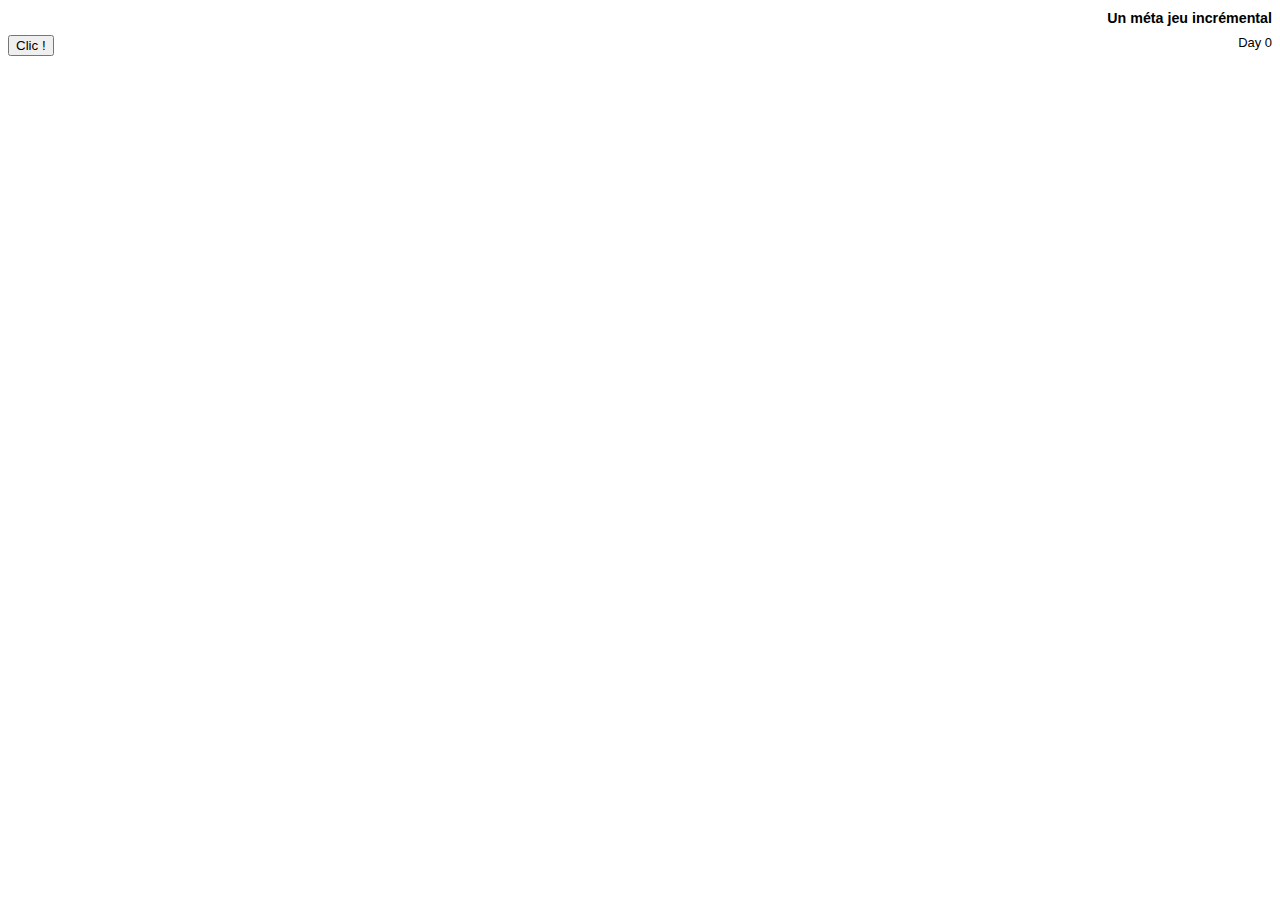
==== game.html @ 7034f35f "Activating google cdr for jquery" ====
<!DOCTYPE html>
<html lang="en">
  <head>
    <meta charset="utf-8">
    <meta http-equiv="X-UA-Compatible" content="IE=edge">
    <meta name="viewport" content="width=device-width, initial-scale=1">
    <link rel="stylesheet" href="css/game.css"/>
    <title>Un méta jeu incrémental !</title>

    <script src="js/vendor/sugar.min.js"></script>
    <script src="https://ajax.googleapis.com/ajax/libs/jquery/1.11.0/jquery.min.js"></script>
    <!--script src="http://code.jquery.com/jquery-1.11.0.min.js"></script-->
    <link rel="stylesheet" href="js/vendor/jquery-ui/jquery-ui.css"/>
    <!--script src="js/vendor/jquery.min.js"></script-->
    <script src="js/vendor/jquery-ui/jquery-ui.js"></script>
  </head>
  <body>
    <h1>Un méta jeu incrémental</h1>

    <div class="col-right" id="info">
      Day <span id="days">0</span>
      <div id="log"></div>
    </div>
    <div class="col-left">
      <div id="resources">
        <span id="clic"></span>
      </div>
      <div id="thingsToClick">
        <button id="clicButton" class="clicker" resource="clic">Clic !</button>
      </div>
      <div id="games-container">
      </div>
    </div>

    <script src="js/resource.js"></script>
    <script src="js/players.js"></script>
    <script src="js/games.js"></script>
    <script src="js/distillers.js"></script>
    <script src="js/game.js"></script>
  </body>
</html>
---- css/game.css ----
html, body {
  font-family: Trebuchet MS,Tahoma,Verdana,Arial,sans-serif;
  font-size: 0.9em;
  cursor: default;
}

h1 {
  font-size: 1.1em;
  text-align: right;
}

div.game {
  border: 1px solid #aaa;
  padding: 3px;
  border-radius: 5px;
  display: block;
  width: 300px;
  overflow: hidden;
}

div.col-left {
  overflow: hidden;
  width: auto;
}

div.col-right {
  float: right;
}

div.game div.col-right {
  width: 33%;
}

div.game div span.number {
  font-weight: bold;
}
div.game div span.cost {
  font-size: smaller;
  color: #aaa;
}
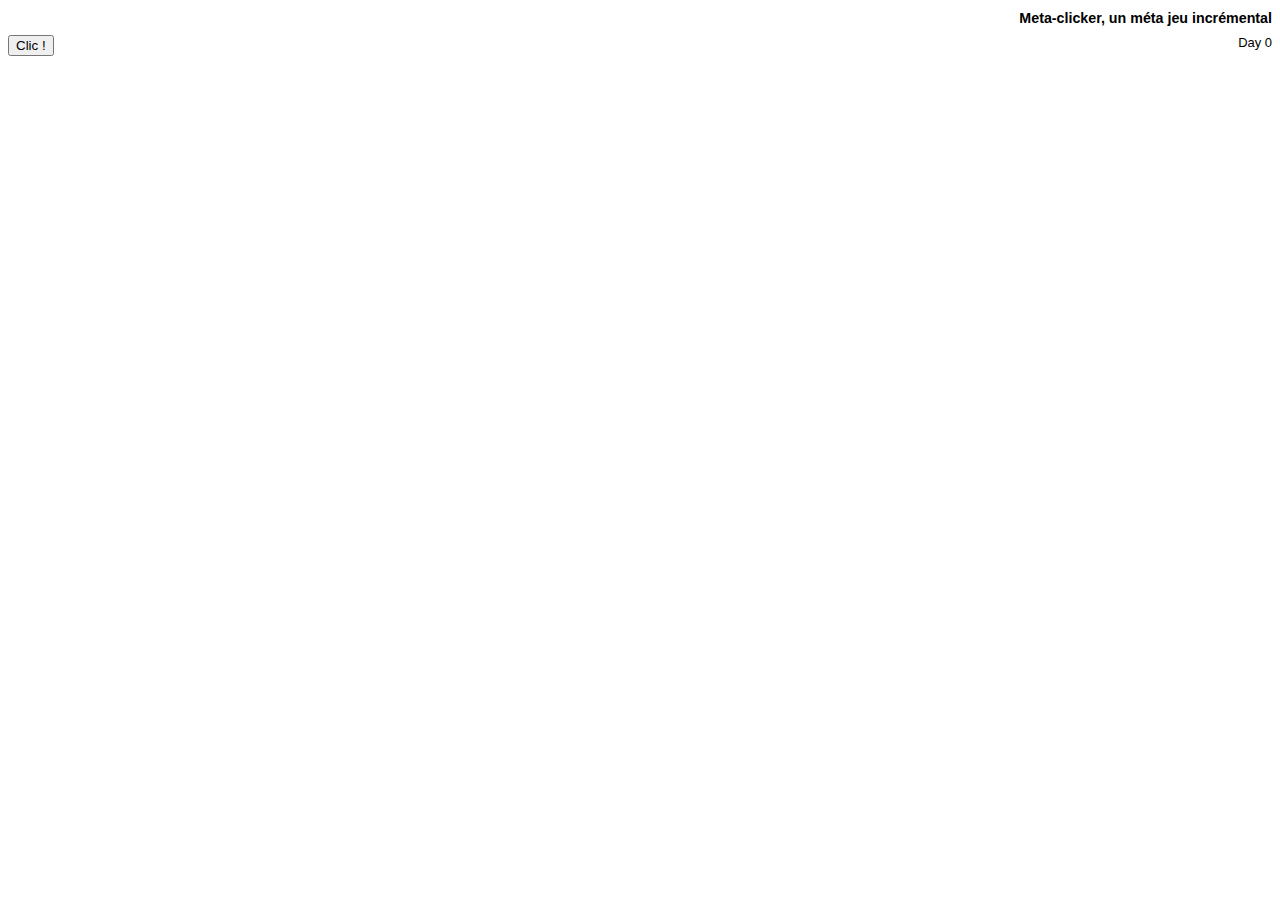
==== commit ac6c8969: "Minor UI modifications" ====
--- a/game.html
+++ b/game.html
@@ -15,7 +15,7 @@
     <script src="js/vendor/jquery-ui/jquery-ui.js"></script>
   </head>
   <body>
-    <h1>Un méta jeu incrémental</h1>
+    <h1>Meta-clicker, un méta jeu incrémental</h1>
 
     <div class="col-right" id="info">
       Day <span id="days">0</span>
--- a/css/game.css
+++ b/css/game.css
@@ -31,6 +31,11 @@
   width: 33%;
 }
 
+div#log {
+  height: 700px;
+  overflow: hidden;
+}
+
 div.game div span.number {
   font-weight: bold;
 }
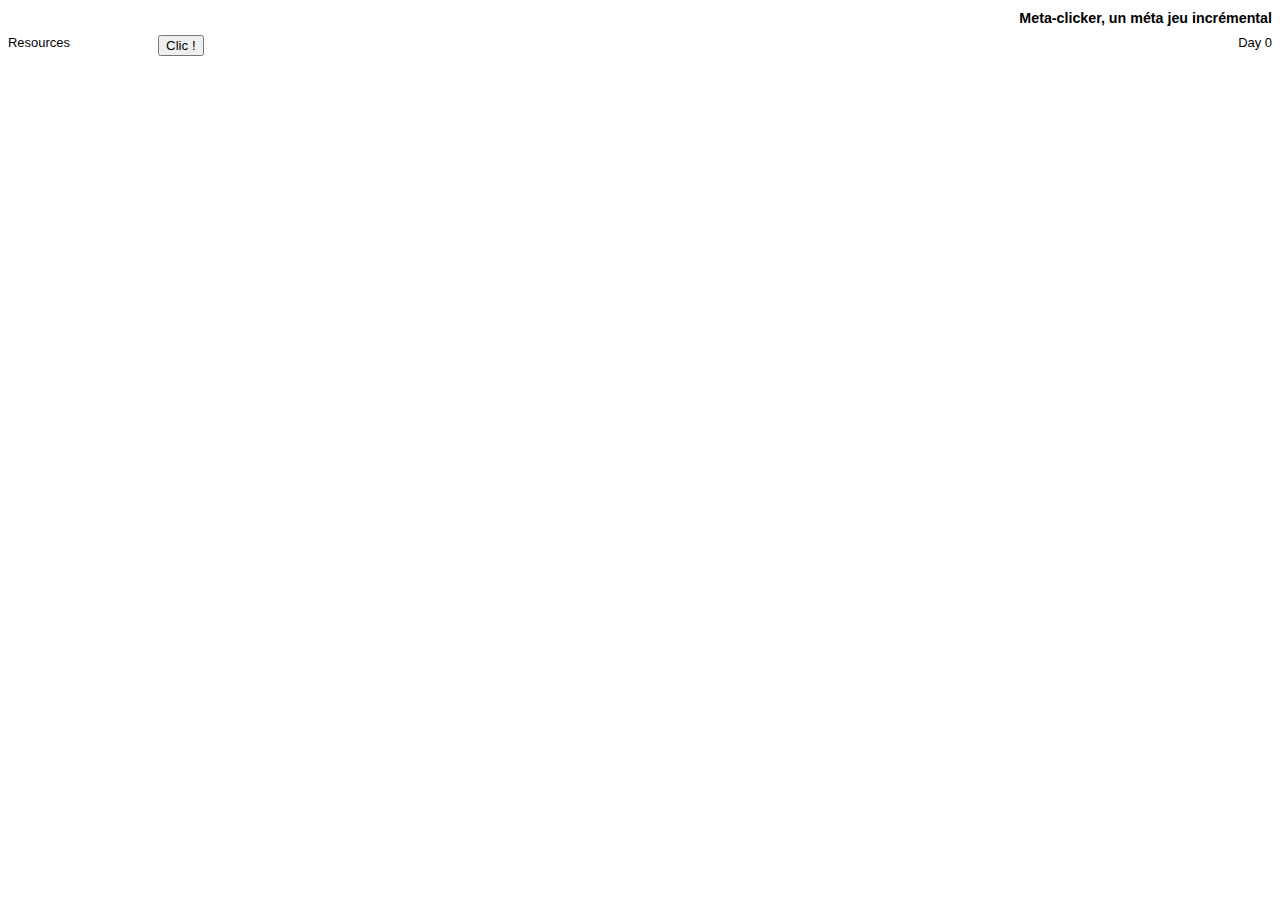
==== commit 45356fc5: "Display resources in a column on the left" ====
--- a/game.html
+++ b/game.html
@@ -23,7 +23,7 @@
     </div>
     <div class="col-left">
       <div id="resources">
-        <span id="clic"></span>
+        Resources
       </div>
       <div id="thingsToClick">
         <button id="clicButton" class="clicker" resource="clic">Clic !</button>
--- a/css/game.css
+++ b/css/game.css
@@ -36,6 +36,11 @@
   overflow: hidden;
 }
 
+div#resources {
+  float: left;
+  width: 150px;
+}
+
 div.game div span.number {
   font-weight: bold;
 }
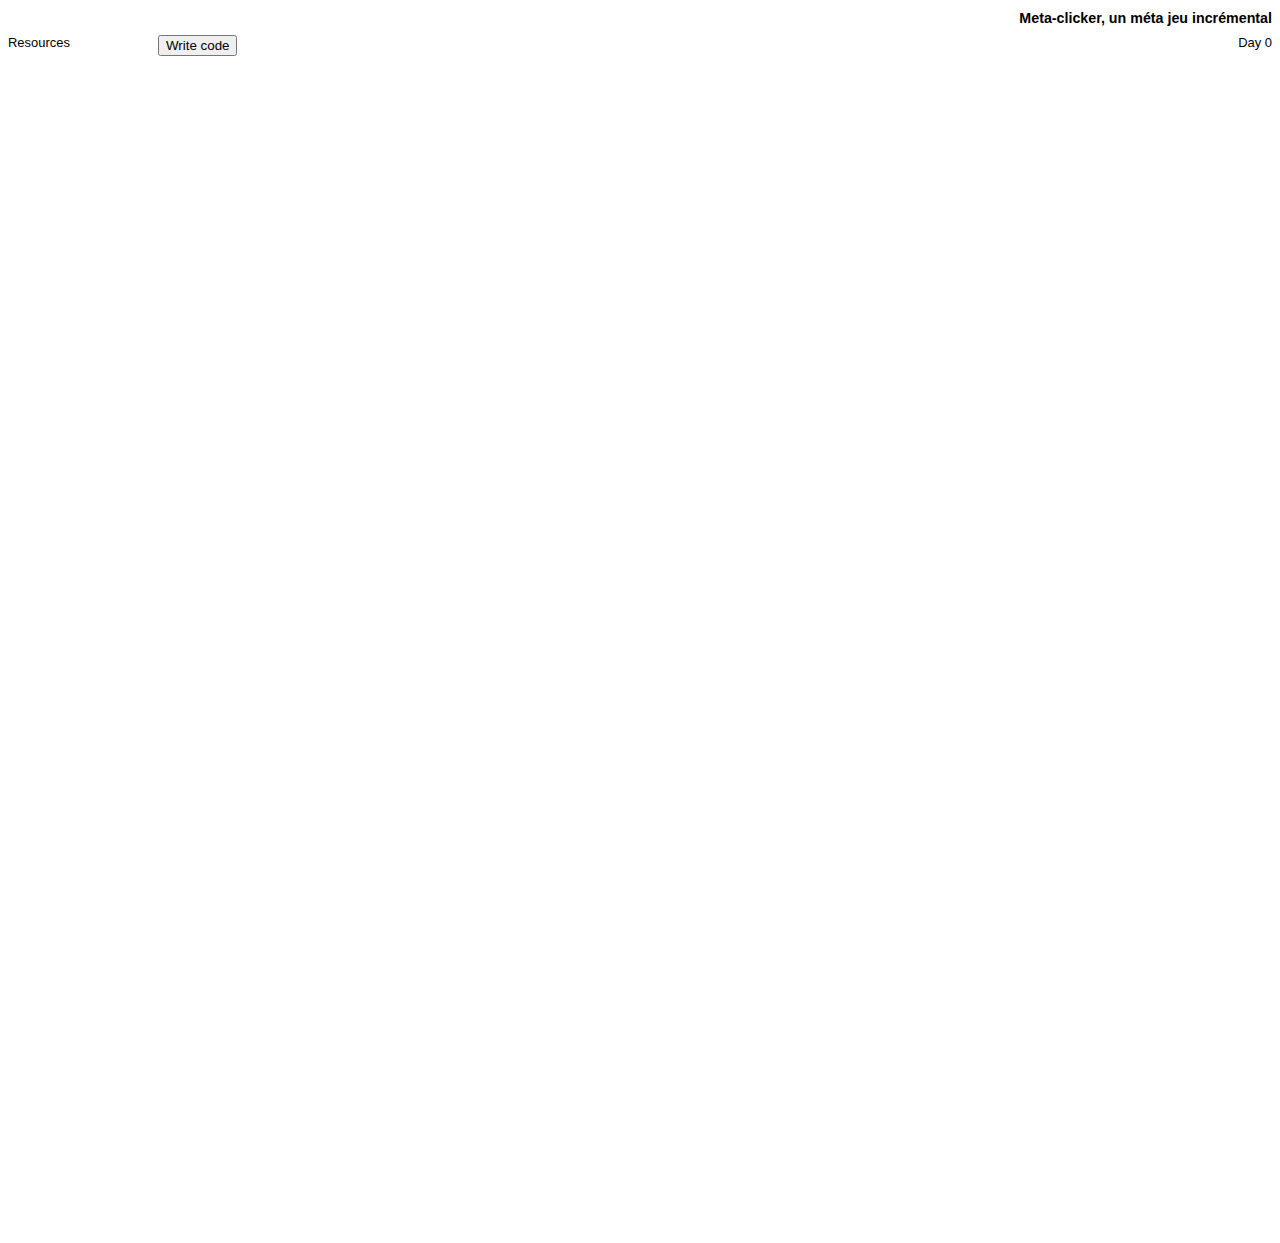
==== commit 35a5667e: "New 'code' resource. Game mechancics changes" ====
--- a/game.html
+++ b/game.html
@@ -8,10 +8,10 @@
     <title>Un méta jeu incrémental !</title>
 
     <script src="js/vendor/sugar.min.js"></script>
-    <script src="https://ajax.googleapis.com/ajax/libs/jquery/1.11.0/jquery.min.js"></script>
+    <!--script src="https://ajax.googleapis.com/ajax/libs/jquery/1.11.0/jquery.min.js"></script-->
     <!--script src="http://code.jquery.com/jquery-1.11.0.min.js"></script-->
     <link rel="stylesheet" href="js/vendor/jquery-ui/jquery-ui.css"/>
-    <!--script src="js/vendor/jquery.min.js"></script-->
+    <script src="js/vendor/jquery.min.js"></script>
     <script src="js/vendor/jquery-ui/jquery-ui.js"></script>
   </head>
   <body>
@@ -26,7 +26,7 @@
         Resources
       </div>
       <div id="thingsToClick">
-        <button id="clicButton" class="clicker" resource="clic">Clic !</button>
+        <button id="codeButton" class="clicker" resource="code">Write code</button>
       </div>
       <div id="games-container">
       </div>
--- a/css/game.css
+++ b/css/game.css
@@ -16,6 +16,7 @@
   display: block;
   width: 300px;
   overflow: hidden;
+  margin-top: 5px;
 }
 
 div.col-left {
@@ -39,6 +40,7 @@
 div#resources {
   float: left;
   width: 150px;
+  height: 1200px;
 }
 
 div.game div span.number {
